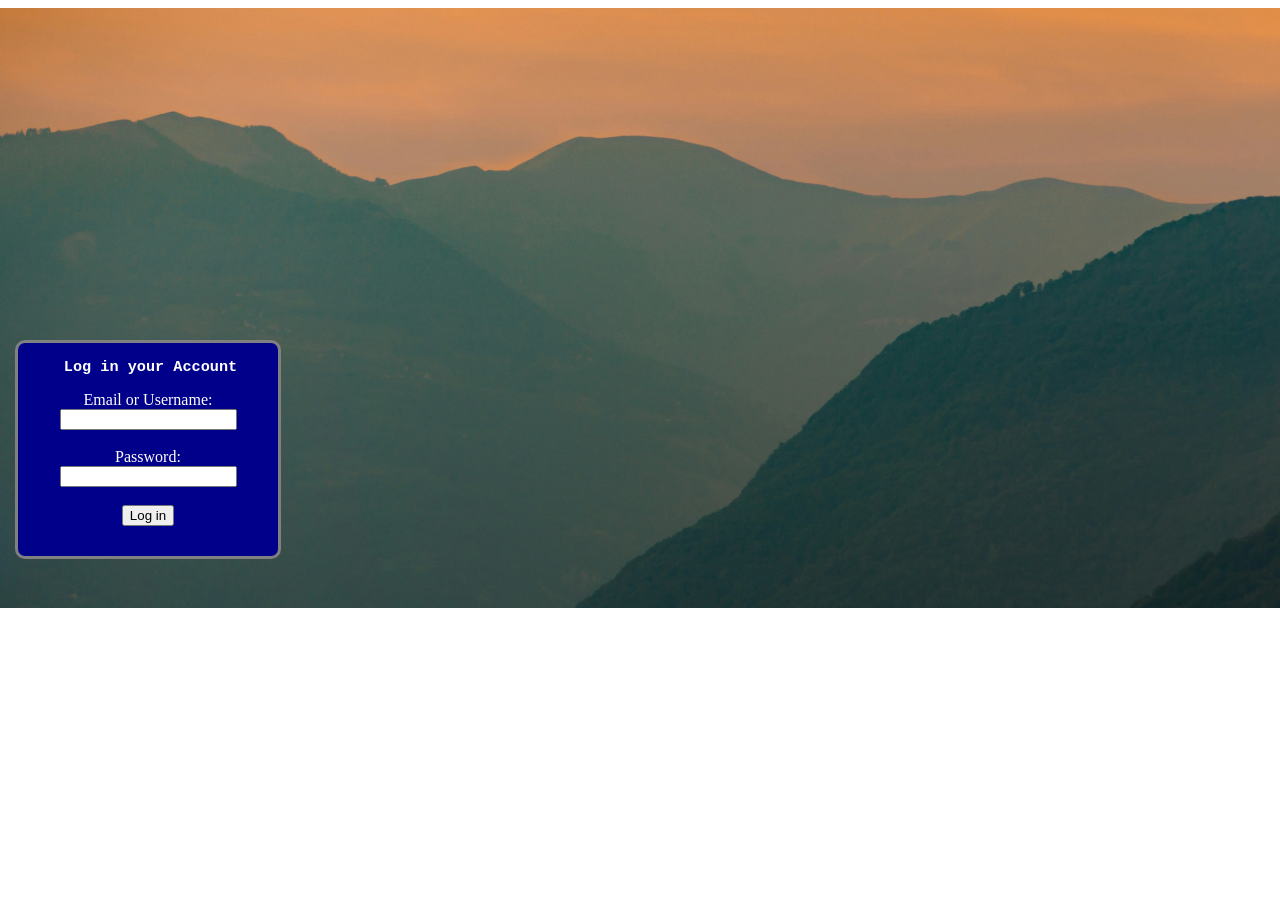
==== Main.html @ e309ad80 "Adding codes and files" ====
<!DOCTYPE html>
<html lang="en">
<head>
    <meta charset="UTF-8">
    <meta name="viewport" content="width=device-width, initial-scale=1.0">
    <link rel="stylesheet" href="style2.css">
    <title>Main</title>
</head>
<body>


<div class="cover1">

    <div class="Login"><pre><h3 style="text-align: center; color: white; margin-left: 5px;">Log in your Account</h3></pre>
        
    <center><label style="color: white;"for="Email">Email or Username:</label><br></center>
    <center><input type="Email" id="Email" name="Email"><br><br></center>

    <center><label style="color: white;"for="password">Password:</label><br></center>
    <center><input type="password" id="password" name="password"><br><br></center>

    <center><button onclick="checkLogin()" style="margin-bottom: 30px;">Log in</button></center>
    </form>
    </div>

    <p id="message" style="color: tomato;"></p>

    <script src="functions.js"></script>
</div>
    
</body>
</html>
---- style2.css ----
body {
  overflow: hidden;
}


.cover1 {
  background-image: url('IMG/coverP.jpg');
  background-size: cover;
  background-position: center;
  height: 600px;
  width: 1600px;
  margin-left: -10px;
  
}

.Login {
  background-color: darkblue; width: 260px;
  border-radius: 10px;
  border-style: solid;
  border-color: grey;
  position: absolute;
  top: 340px;
  left: 15px;
}

#message {
  position: absolute;
  top: 515px;
  left: 28px;
}
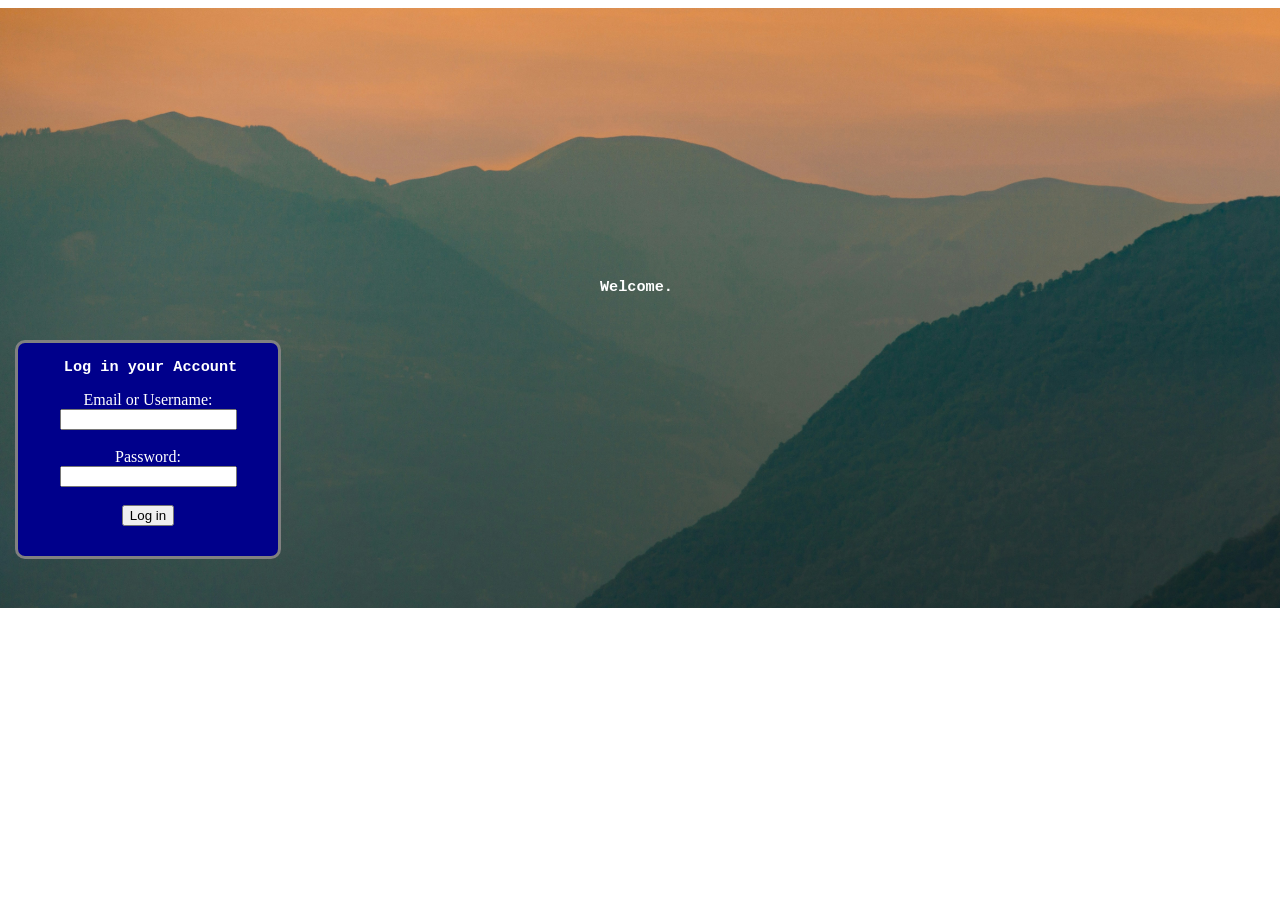
==== commit ceacf2cf: "Made some changes" ====
--- a/Main.html
+++ b/Main.html
@@ -4,13 +4,14 @@
     <meta charset="UTF-8">
     <meta name="viewport" content="width=device-width, initial-scale=1.0">
     <link rel="stylesheet" href="style2.css">
+    <link rel="icon" type="image/png" href="IMG/HtmlCSS.png">
     <title>Main</title>
 </head>
 <body>
 
 
 <div class="cover1">
-
+    <pre id="wlcm"><h3>Welcome.</h3></pre>
     <div class="Login"><pre><h3 style="text-align: center; color: white; margin-left: 5px;">Log in your Account</h3></pre>
         
     <center><label style="color: white;"for="Email">Email or Username:</label><br></center>
--- a/style2.css
+++ b/style2.css
@@ -2,6 +2,13 @@
   overflow: hidden;
 }
 
+#wlcm {
+  color: white;
+  position: absolute;
+  top: 250px;
+  left: 600px;
+  
+}
 
 .cover1 {
   background-image: url('IMG/coverP.jpg');
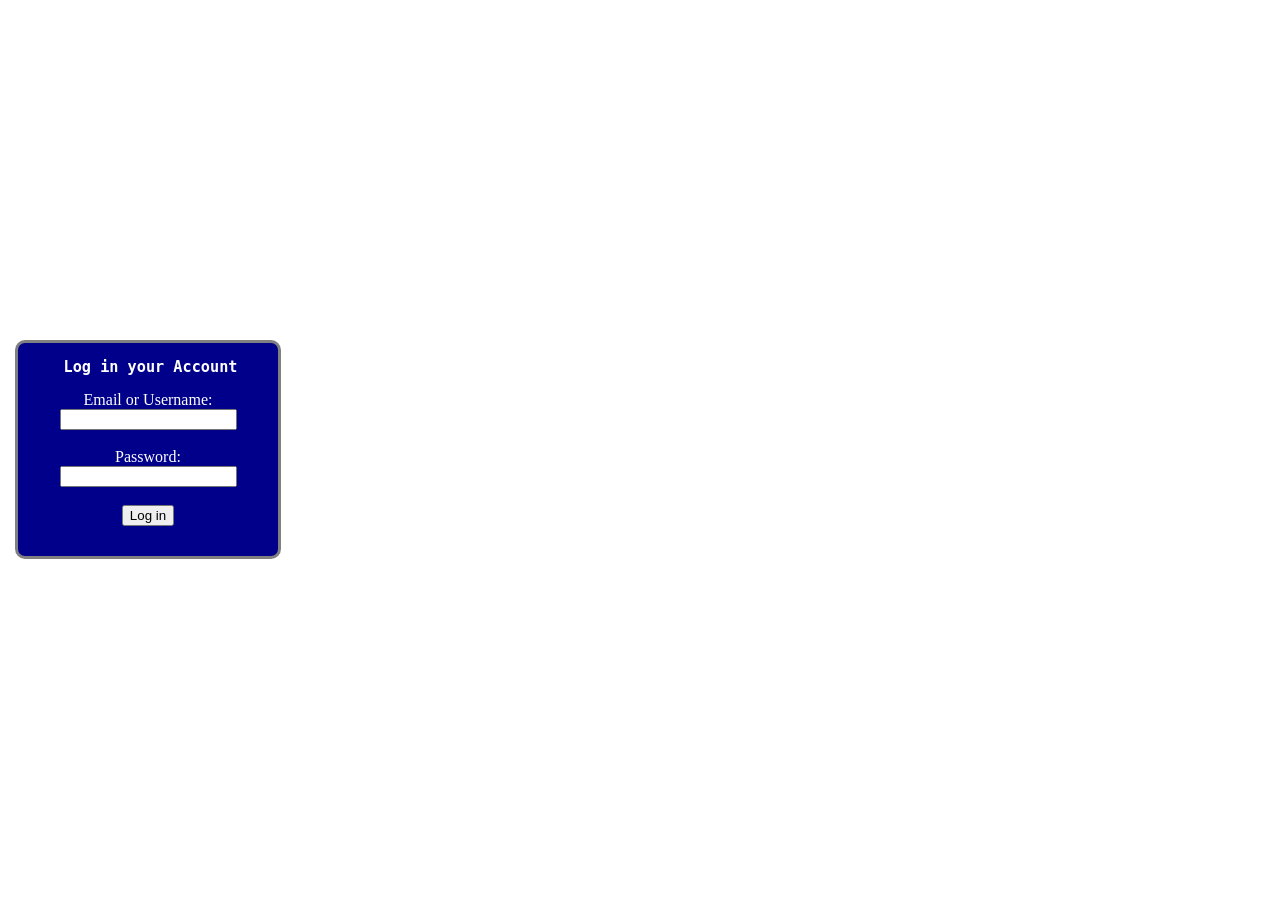
==== commit d7eaae3e: "Adding files" ====
--- a/Main.html
+++ b/Main.html
@@ -3,7 +3,7 @@
 <head>
     <meta charset="UTF-8">
     <meta name="viewport" content="width=device-width, initial-scale=1.0">
-    <link rel="stylesheet" href="style2.css">
+    <link rel="stylesheet" href="CSS/style2.css">
     <link rel="icon" type="image/png" href="IMG/HtmlCSS.png">
     <title>Main</title>
 </head>
--- a/CSS/style2.css
+++ b/CSS/style2.css
@@ -0,0 +1,36 @@
+body {
+  overflow: hidden;
+}
+
+#wlcm {
+  color: white;
+  position: absolute;
+  top: 250px;
+  left: 650px;
+  
+}
+
+.cover1 {
+  background-image: url('IMG/coverP.jpg');
+  background-size: cover;
+  height: 600px;
+  width: 1200;
+  margin-left: -10px;
+  
+}
+
+.Login {
+  background-color: darkblue; width: 260px;
+  border-radius: 10px;
+  border-style: solid;
+  border-color: grey;
+  position: absolute;
+  top: 340px;
+  left: 15px;
+}
+
+#message {
+  position: absolute;
+  top: 515px;
+  left: 29px;
+}
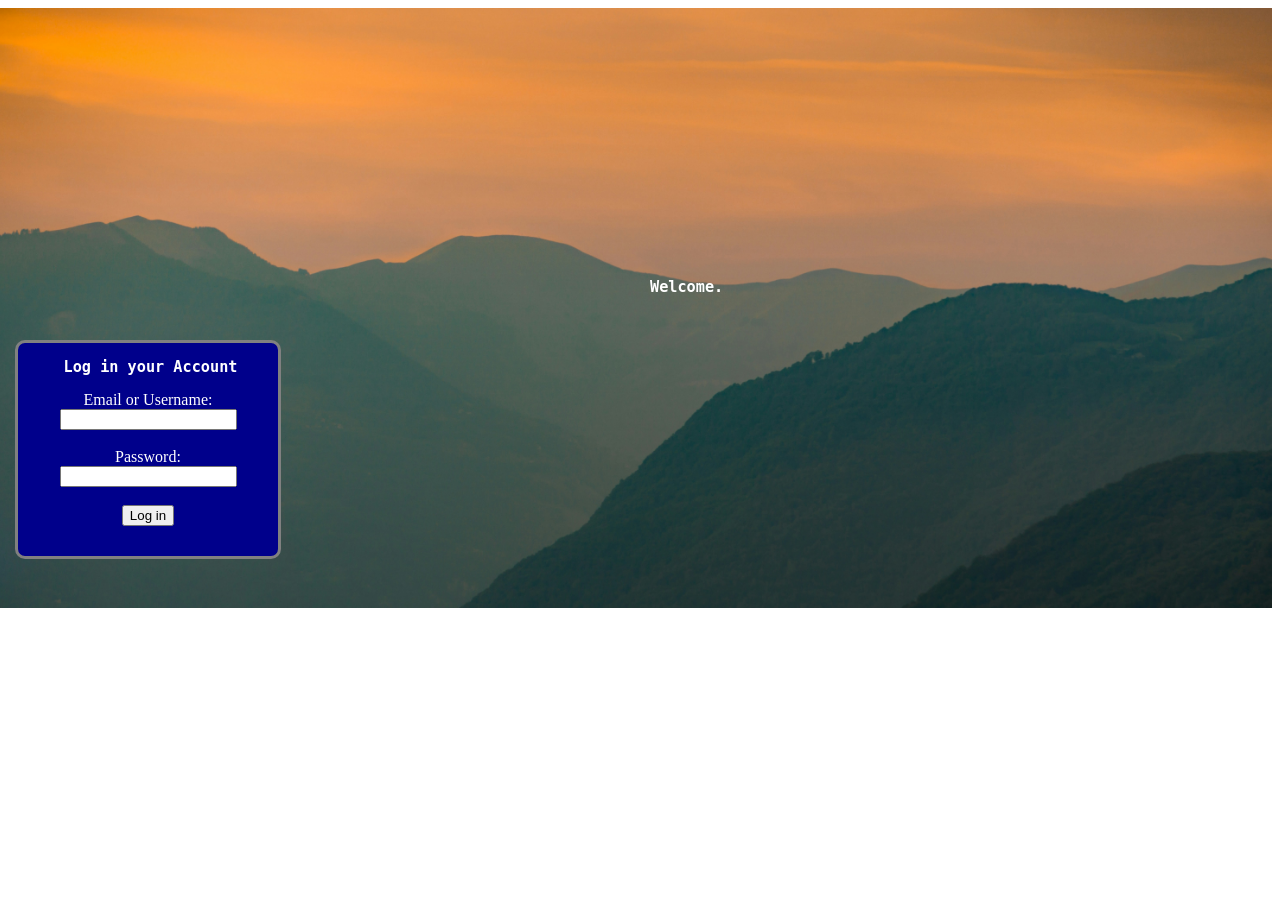
==== commit a5048101: "Re-adding stuff" ====
--- a/Main.html
+++ b/Main.html
@@ -3,7 +3,7 @@
 <head>
     <meta charset="UTF-8">
     <meta name="viewport" content="width=device-width, initial-scale=1.0">
-    <link rel="stylesheet" href="CSS/style2.css">
+    <link rel="stylesheet" href="style2.css">
     <link rel="icon" type="image/png" href="IMG/HtmlCSS.png">
     <title>Main</title>
 </head>
--- a/style2.css
+++ b/style2.css
@@ -0,0 +1,36 @@
+body {
+  overflow: hidden;
+}
+
+#wlcm {
+  color: white;
+  position: absolute;
+  top: 250px;
+  left: 650px;
+  
+}
+
+.cover1 {
+  background-image: url('IMG/coverP.jpg');
+  background-size: cover;
+  height: 600px;
+  width: 1200;
+  margin-left: -10px;
+  
+}
+
+.Login {
+  background-color: darkblue; width: 260px;
+  border-radius: 10px;
+  border-style: solid;
+  border-color: grey;
+  position: absolute;
+  top: 340px;
+  left: 15px;
+}
+
+#message {
+  position: absolute;
+  top: 515px;
+  left: 29px;
+}
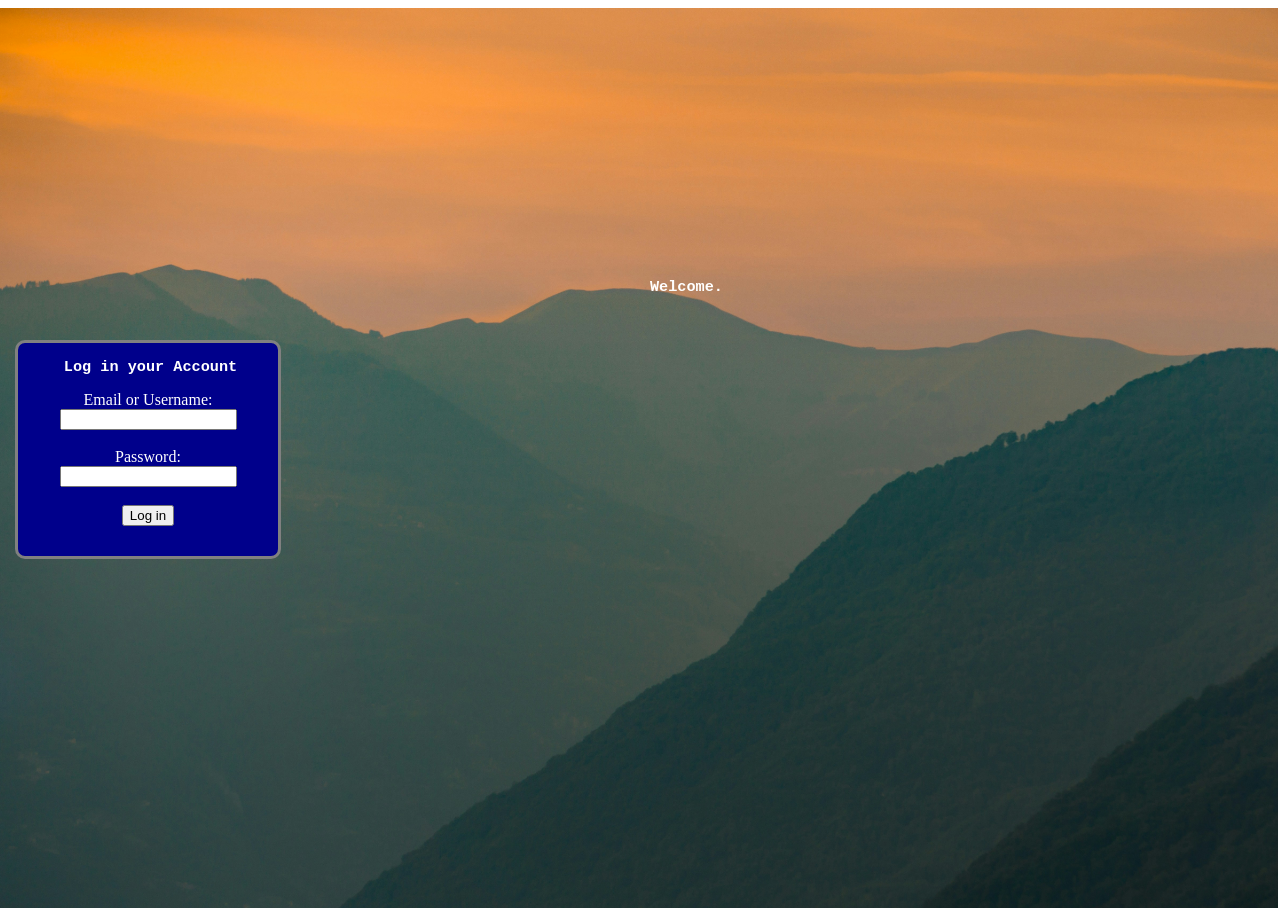
==== commit 776a365a: "Changing minor stuff" ====
--- a/Main.html
+++ b/Main.html
@@ -11,9 +11,9 @@
 
 
 <div class="cover1">
-    <pre id="wlcm"><h3>Welcome.</h3></pre>
+    <pre id="wlcm"><h3>Welcome.</h3></pre>   
     <div class="Login"><pre><h3 style="text-align: center; color: white; margin-left: 5px;">Log in your Account</h3></pre>
-        
+     
     <center><label style="color: white;"for="Email">Email or Username:</label><br></center>
     <center><input type="Email" id="Email" name="Email"><br><br></center>
 
@@ -21,12 +21,13 @@
     <center><input type="password" id="password" name="password"><br><br></center>
 
     <center><button onclick="checkLogin()" style="margin-bottom: 30px;">Log in</button></center>
-    </form>
+    
+    
     </div>
+    <p id="message" style="color: tomato;"></p>
+    
 
-    <p id="message" style="color: tomato;"></p>
-
-    <script src="functions.js"></script>
+    <script src="Javascript/functions.js"></script>
 </div>
     
 </body>
--- a/style2.css
+++ b/style2.css
@@ -13,8 +13,8 @@
 .cover1 {
   background-image: url('IMG/coverP.jpg');
   background-size: cover;
-  height: 600px;
-  width: 1200;
+  height: 100vh;
+  width: 100vw;
   margin-left: -10px;
   
 }
@@ -32,5 +32,5 @@
 #message {
   position: absolute;
   top: 515px;
-  left: 29px;
+  left: 30px;
 }
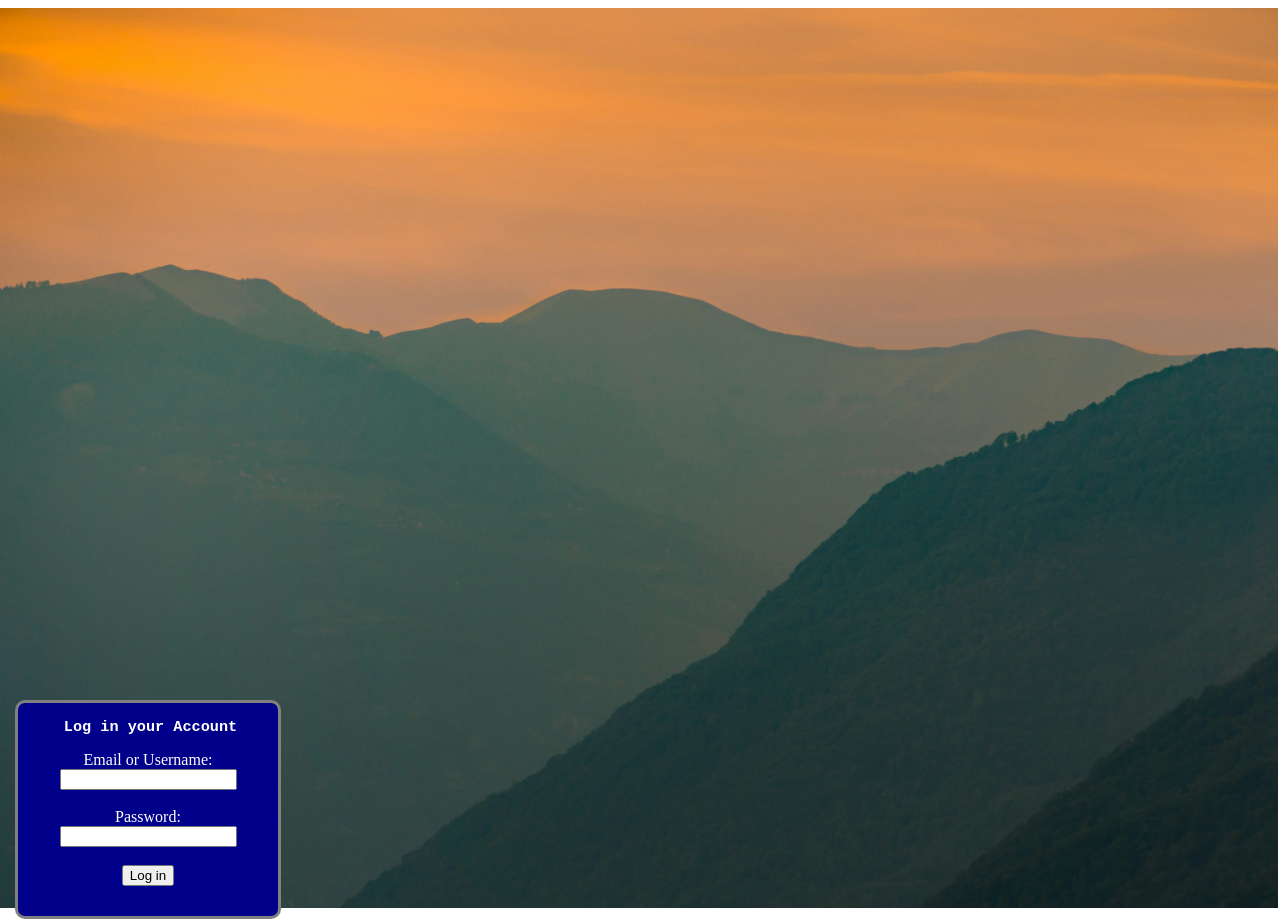
==== commit 1c32ff89: "Change some stuff" ====
--- a/Main.html
+++ b/Main.html
@@ -10,8 +10,7 @@
 <body>
 
 
-<div class="cover1">
-    <pre id="wlcm"><h3>Welcome.</h3></pre>   
+<div class="cover1">  
     <div class="Login"><pre><h3 style="text-align: center; color: white; margin-left: 5px;">Log in your Account</h3></pre>
      
     <center><label style="color: white;"for="Email">Email or Username:</label><br></center>
--- a/style2.css
+++ b/style2.css
@@ -1,13 +1,5 @@
 body {
   overflow: hidden;
-}
-
-#wlcm {
-  color: white;
-  position: absolute;
-  top: 250px;
-  left: 650px;
-  
 }
 
 .cover1 {
@@ -25,7 +17,7 @@
   border-style: solid;
   border-color: grey;
   position: absolute;
-  top: 340px;
+  top: 700px;
   left: 15px;
 }
 
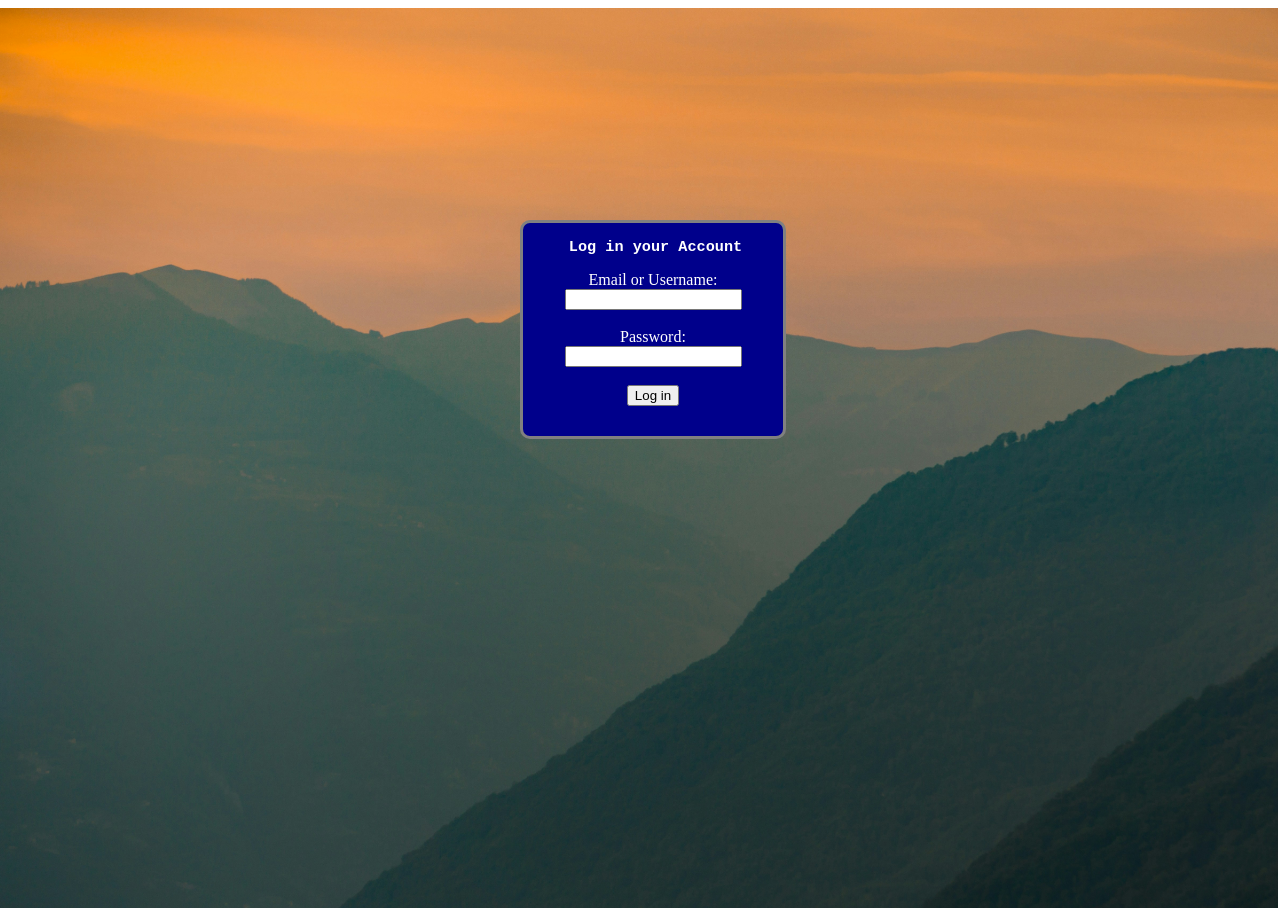
==== commit c42570d7: "Adding/deleting" ====
--- a/Main.html
+++ b/Main.html
@@ -3,14 +3,13 @@
 <head>
     <meta charset="UTF-8">
     <meta name="viewport" content="width=device-width, initial-scale=1.0">
-    <link rel="stylesheet" href="style2.css">
+    <link rel="stylesheet" href="CSS/style2.css">
     <link rel="icon" type="image/png" href="IMG/HtmlCSS.png">
     <title>Main</title>
 </head>
 <body>
 
-
-<div class="cover1">  
+<div class="cover1">
     <div class="Login"><pre><h3 style="text-align: center; color: white; margin-left: 5px;">Log in your Account</h3></pre>
      
     <center><label style="color: white;"for="Email">Email or Username:</label><br></center>
@@ -18,12 +17,11 @@
 
     <center><label style="color: white;"for="password">Password:</label><br></center>
     <center><input type="password" id="password" name="password"><br><br></center>
-
     <center><button onclick="checkLogin()" style="margin-bottom: 30px;">Log in</button></center>
     
     
     </div>
-    <p id="message" style="color: tomato;"></p>
+    <p id="message1" style="color: tomato;"></p>
     
 
     <script src="Javascript/functions.js"></script>
--- a/CSS/style2.css
+++ b/CSS/style2.css
@@ -0,0 +1,28 @@
+body {
+  overflow: hidden;
+}
+
+.cover1 {
+  background-image: url('/IMG/coverP.jpg');
+  background-size: cover;
+  height: 100vh;
+  width: 100vw;
+  margin-left: -10px;
+  
+}
+
+.Login {
+  background-color: darkblue; width: 260px;
+  border-radius: 10px;
+  border-style: solid;
+  border-color: grey;
+  position: absolute;
+  top: 220px;
+  left: 520px;
+}
+
+#message1 {
+  position: absolute;
+  top: 395px;
+  left: 535px;
+}
